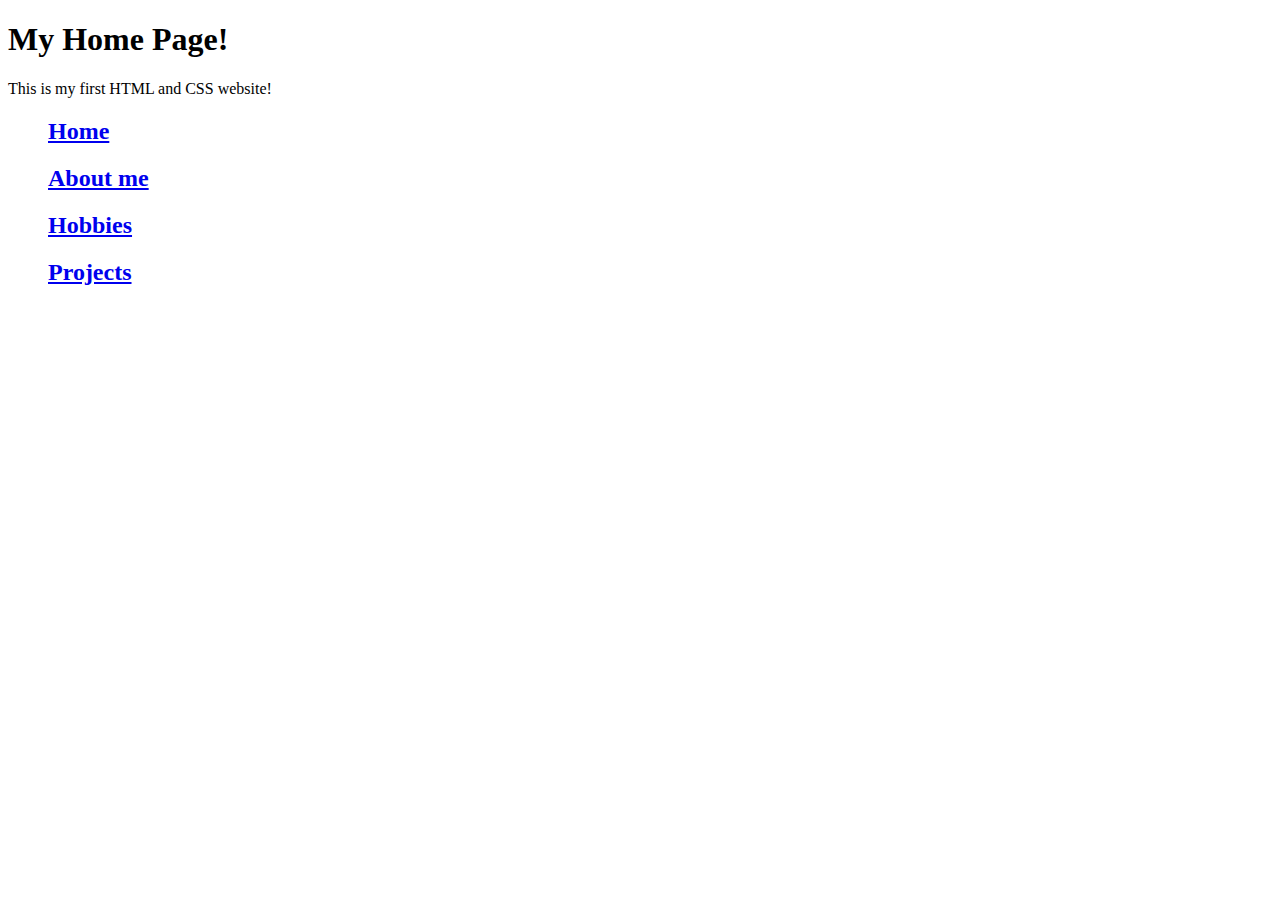
==== index.html @ 42263d78 "Update index.html" ====
<!DOCTYPE html>
<html>
	<head>
		<meta charset="utf-8">
		<link rel="stylesheet" href= "https://jacksonkorn.github.io/school-website/style.css">
		<title> Home Page! </title>
	</head>
	
	<body>
		
		<h1> My Home Page! </h1>
		<p> This is my first HTML and CSS website!</p>
		
		<ul>
			<h2><a href="https://jacksonkorn.github.io/school-website">Home</a></h2>
			<h2><a href="https://jacksonkorn.github.io/school-website/AboutMe.html">About me</a></h2>
			<h2><a href="https://jacksonkorn.github.io/school-website/Hobbies.html">Hobbies</a></h2>
			<h2><a href="https://jacksonkorn.github.io/school-website/Projects.html">Projects</a></h2>
		</ul>
		
	</body>
</html>
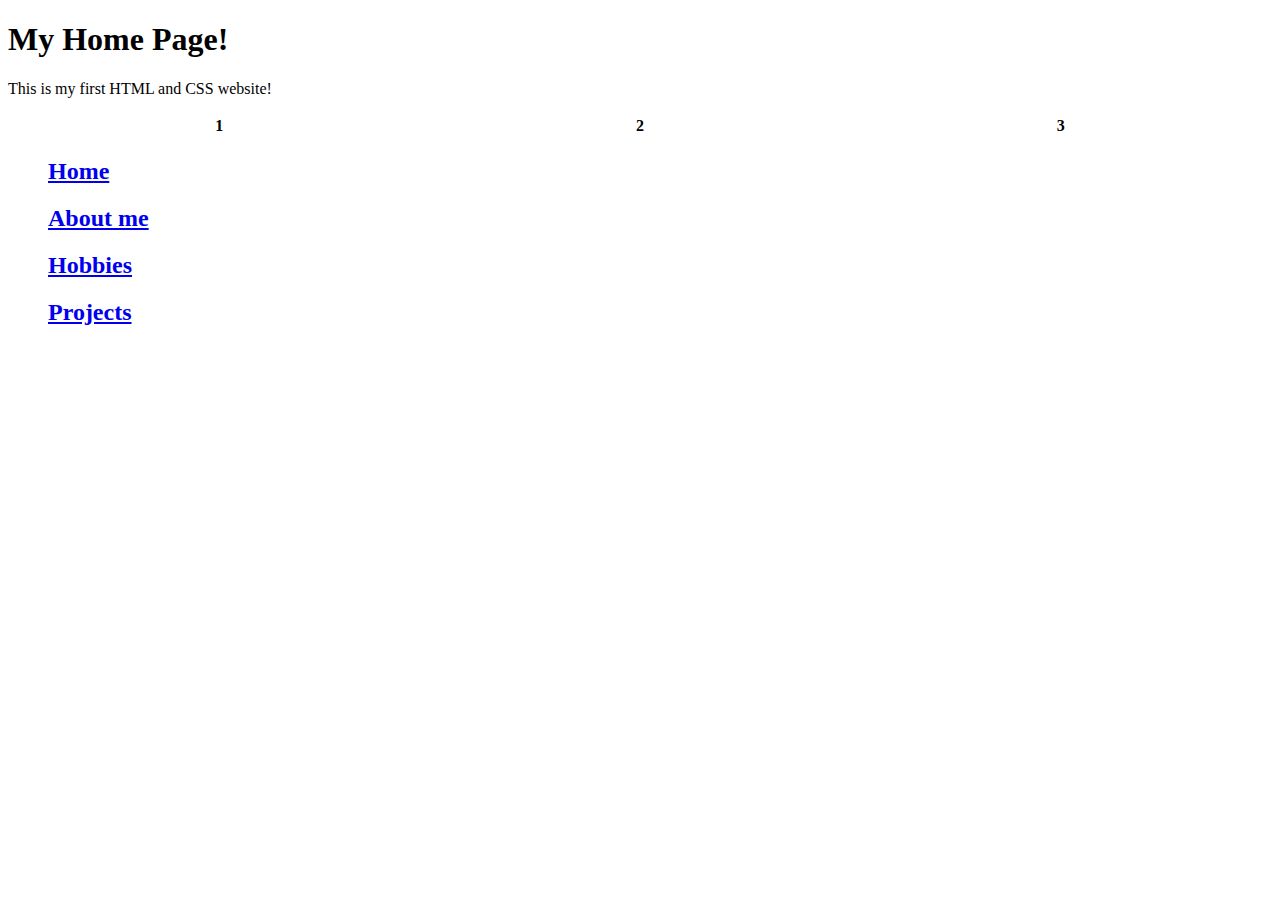
==== commit f1fdb109: "Update index.html" ====
--- a/index.html
+++ b/index.html
@@ -10,6 +10,13 @@
 		
 		<h1> My Home Page! </h1>
 		<p> This is my first HTML and CSS website!</p>
+		<table style="width:100%">
+			<tr>
+				<th>1</th>
+				<th>2</th> 
+				<th>3</th>
+			</tr>
+		</table>
 		
 		<ul>
 			<h2><a href="https://jacksonkorn.github.io/school-website">Home</a></h2>
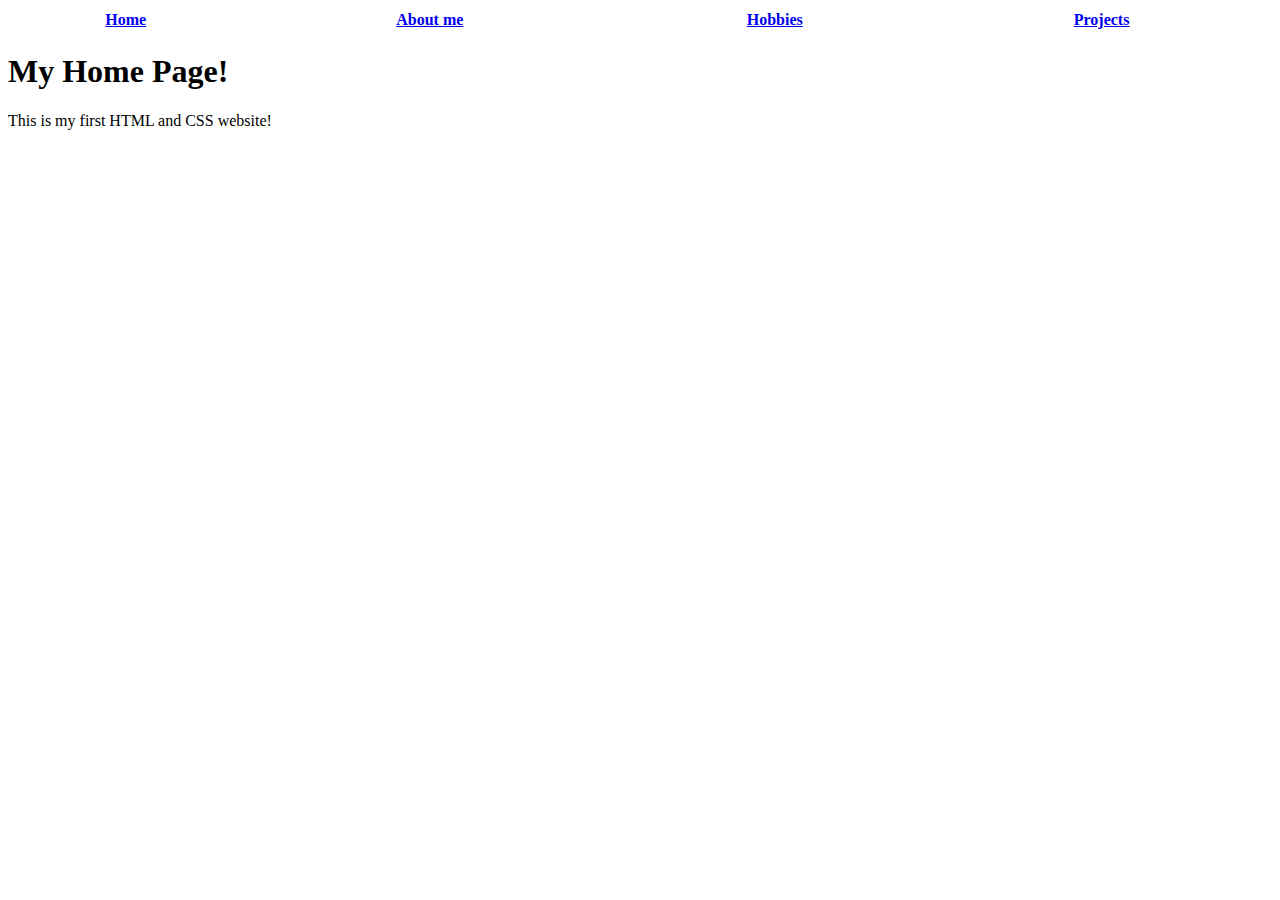
==== commit 72568216: "Update index.html" ====
--- a/index.html
+++ b/index.html
@@ -7,23 +7,17 @@
 	</head>
 	
 	<body>
+		<table style="width:100%">
+			<tr>
+				<th><a href="https://jacksonkorn.github.io/school-website">Home</a></th>
+				<th><a href="https://jacksonkorn.github.io/school-website/AboutMe.html">About me</a></th> 
+				<th><a href="https://jacksonkorn.github.io/school-website/Hobbies.html">Hobbies</a><th>
+				<th><a href="https://jacksonkorn.github.io/school-website/Projects.html">Projects</a><th>
+			</tr>
+		</table>
 		
 		<h1> My Home Page! </h1>
 		<p> This is my first HTML and CSS website!</p>
-		<table style="width:100%">
-			<tr>
-				<th>1</th>
-				<th>2</th> 
-				<th>3</th>
-			</tr>
-		</table>
-		
-		<ul>
-			<h2><a href="https://jacksonkorn.github.io/school-website">Home</a></h2>
-			<h2><a href="https://jacksonkorn.github.io/school-website/AboutMe.html">About me</a></h2>
-			<h2><a href="https://jacksonkorn.github.io/school-website/Hobbies.html">Hobbies</a></h2>
-			<h2><a href="https://jacksonkorn.github.io/school-website/Projects.html">Projects</a></h2>
-		</ul>
 		
 	</body>
 </html>
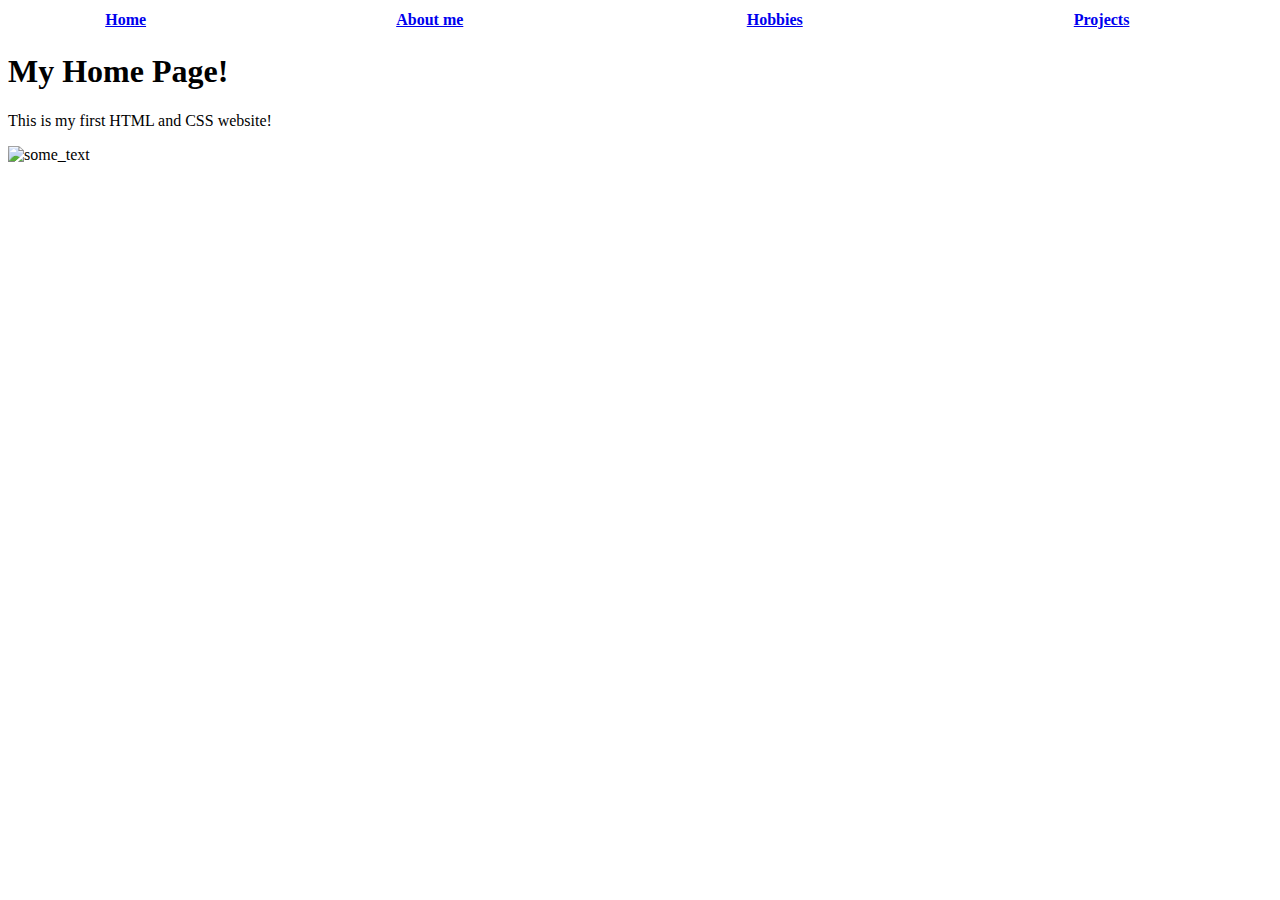
==== commit bc345529: "Update index.html" ====
--- a/index.html
+++ b/index.html
@@ -19,6 +19,8 @@
 		<h1> My Home Page! </h1>
 		<p> This is my first HTML and CSS website!</p>
 		
+		<img src="url" alt="some_text" style="width:width;height:height;">
+		
 	</body>
 </html>
 
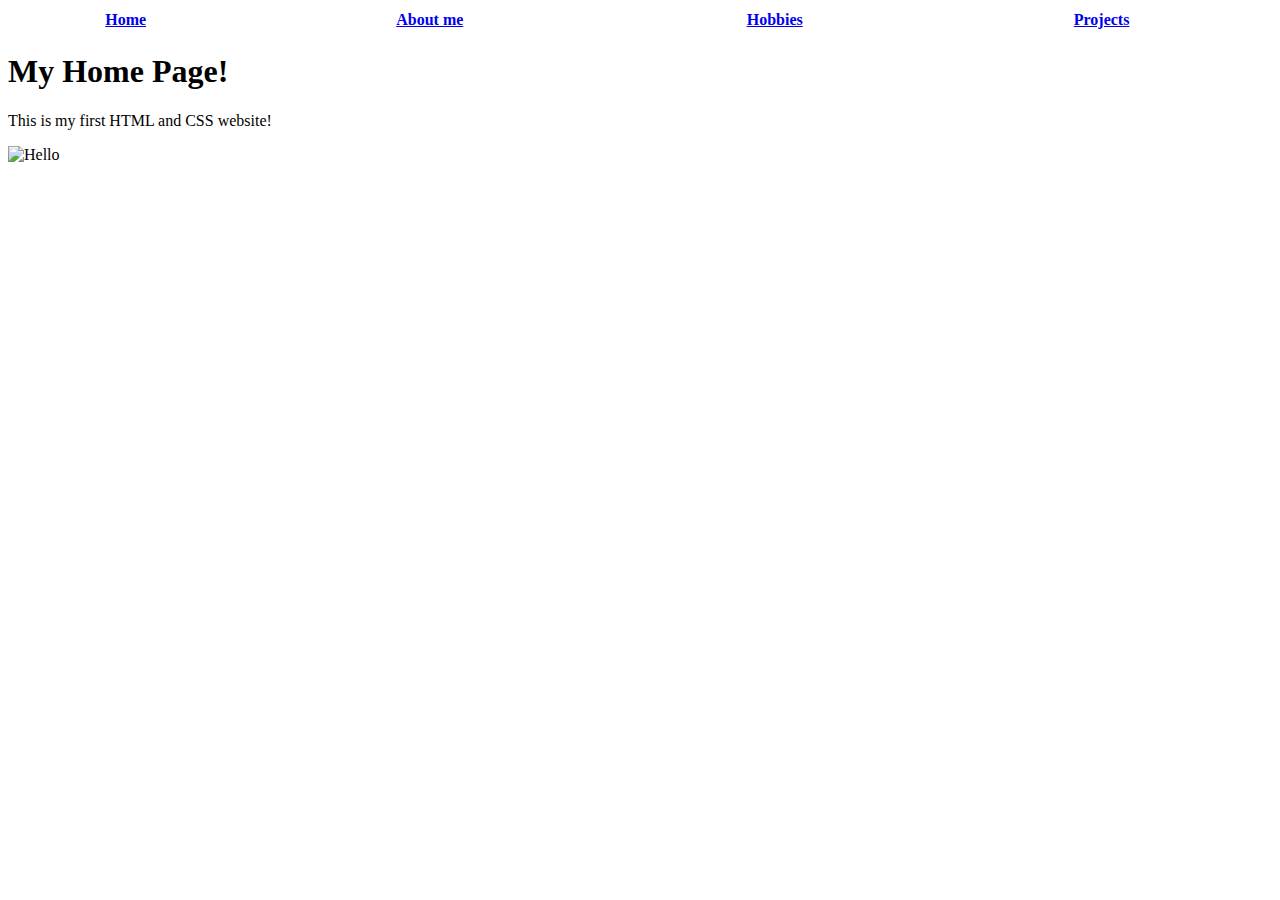
==== commit fbc59467: "Update index.html" ====
--- a/index.html
+++ b/index.html
@@ -19,7 +19,7 @@
 		<h1> My Home Page! </h1>
 		<p> This is my first HTML and CSS website!</p>
 		
-		<img src="url" alt="some_text" style="width:width;height:height;">
+		<img src="url.png" alt="Hello" style="width: 300px;height:100px;">
 		
 	</body>
 </html>
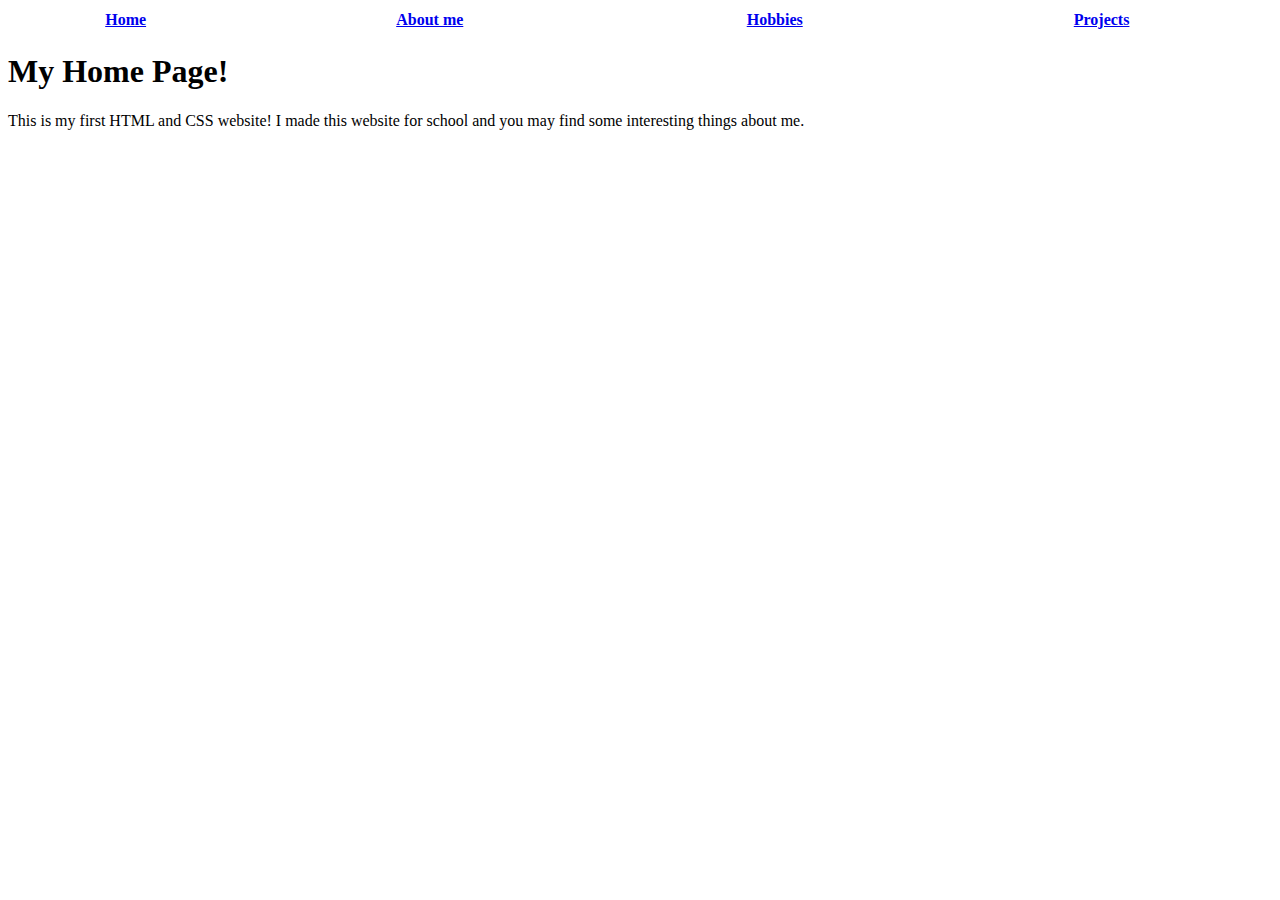
==== commit 1b8ecfc9: "Update index.html" ====
--- a/index.html
+++ b/index.html
@@ -17,9 +17,7 @@
 		</table>
 		
 		<h1> My Home Page! </h1>
-		<p> This is my first HTML and CSS website!</p>
-		
-		<img src="url.png" alt="Hello" style="width: 300px;height:100px;">
+		<p> This is my first HTML and CSS website! I made this website for school and you may find some interesting things about me.</p>
 		
 	</body>
 </html>
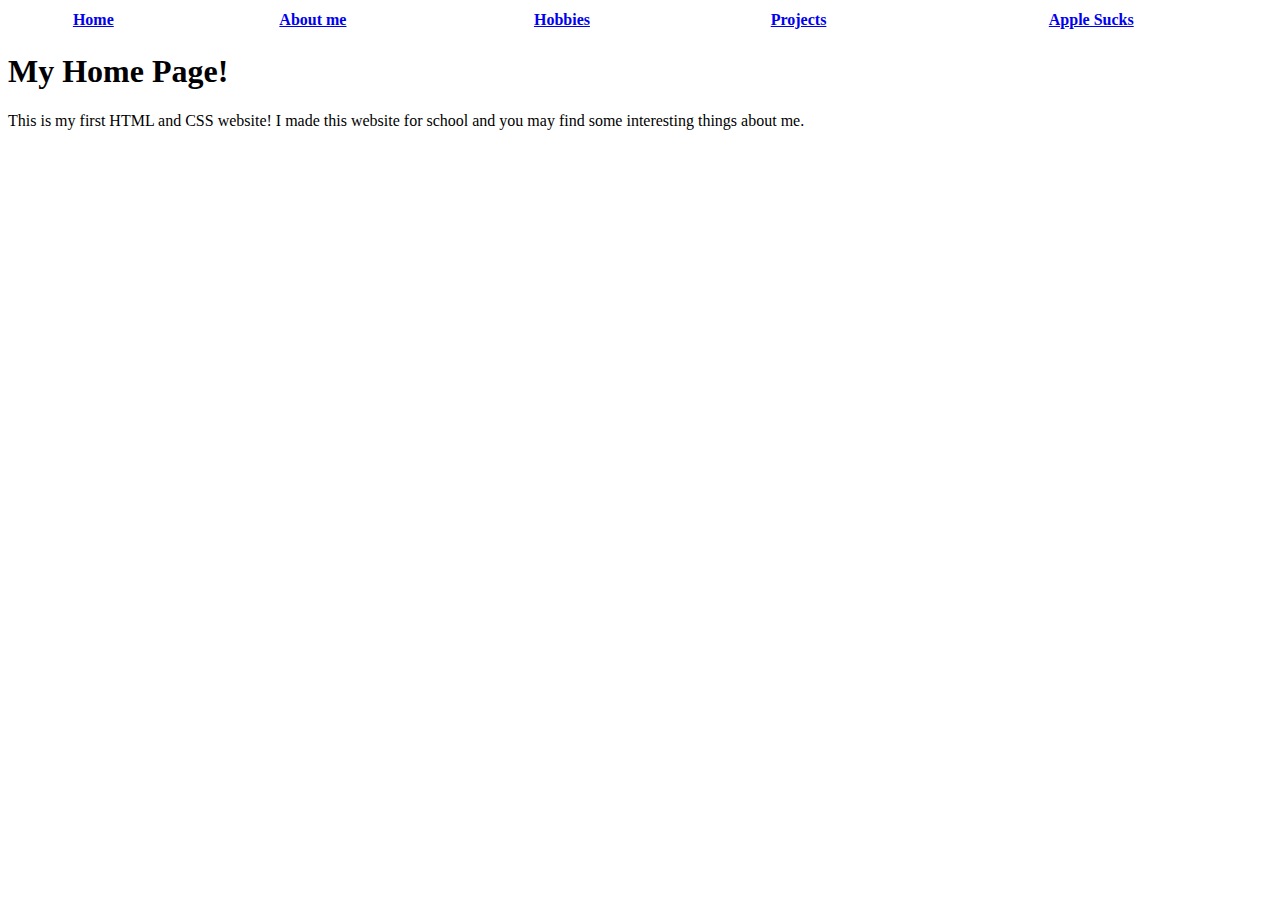
==== commit e9609d15: "Update index.html" ====
--- a/index.html
+++ b/index.html
@@ -13,6 +13,7 @@
 				<th><a href="https://jacksonkorn.github.io/school-website/AboutMe.html">About me</a></th> 
 				<th><a href="https://jacksonkorn.github.io/school-website/Hobbies.html">Hobbies</a><th>
 				<th><a href="https://jacksonkorn.github.io/school-website/Projects.html">Projects</a><th>
+				<th><a href="https://jacksonkorn.github.io/school-website/AppleSucks.html">Apple Sucks</a><th>
 			</tr>
 		</table>
 		
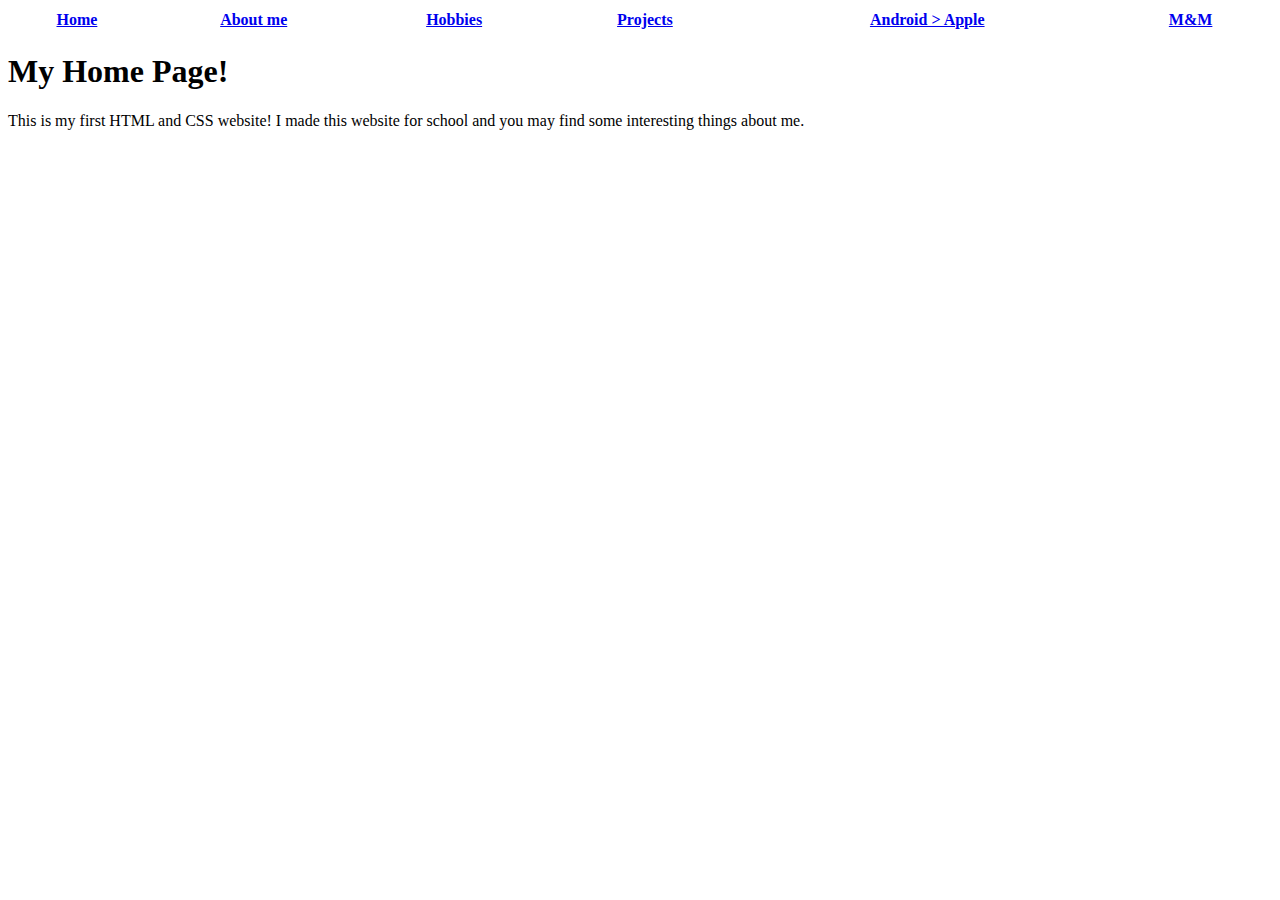
==== commit 4997242d: "Update index.html" ====
--- a/index.html
+++ b/index.html
@@ -13,7 +13,9 @@
 				<th><a href="https://jacksonkorn.github.io/school-website/AboutMe.html">About me</a></th> 
 				<th><a href="https://jacksonkorn.github.io/school-website/Hobbies.html">Hobbies</a><th>
 				<th><a href="https://jacksonkorn.github.io/school-website/Projects.html">Projects</a><th>
-				<th><a href="https://jacksonkorn.github.io/school-website/AppleSucks.html">Apple Sucks</a><th>
+				<th><a href="https://jacksonkorn.github.io/school-website/Apple<Android.html">Android > Apple</a><th>
+				<th><a href="https://jacksonkorn.github.io/school-website/M%M.html">M&M</a><th>
+				
 			</tr>
 		</table>
 		
